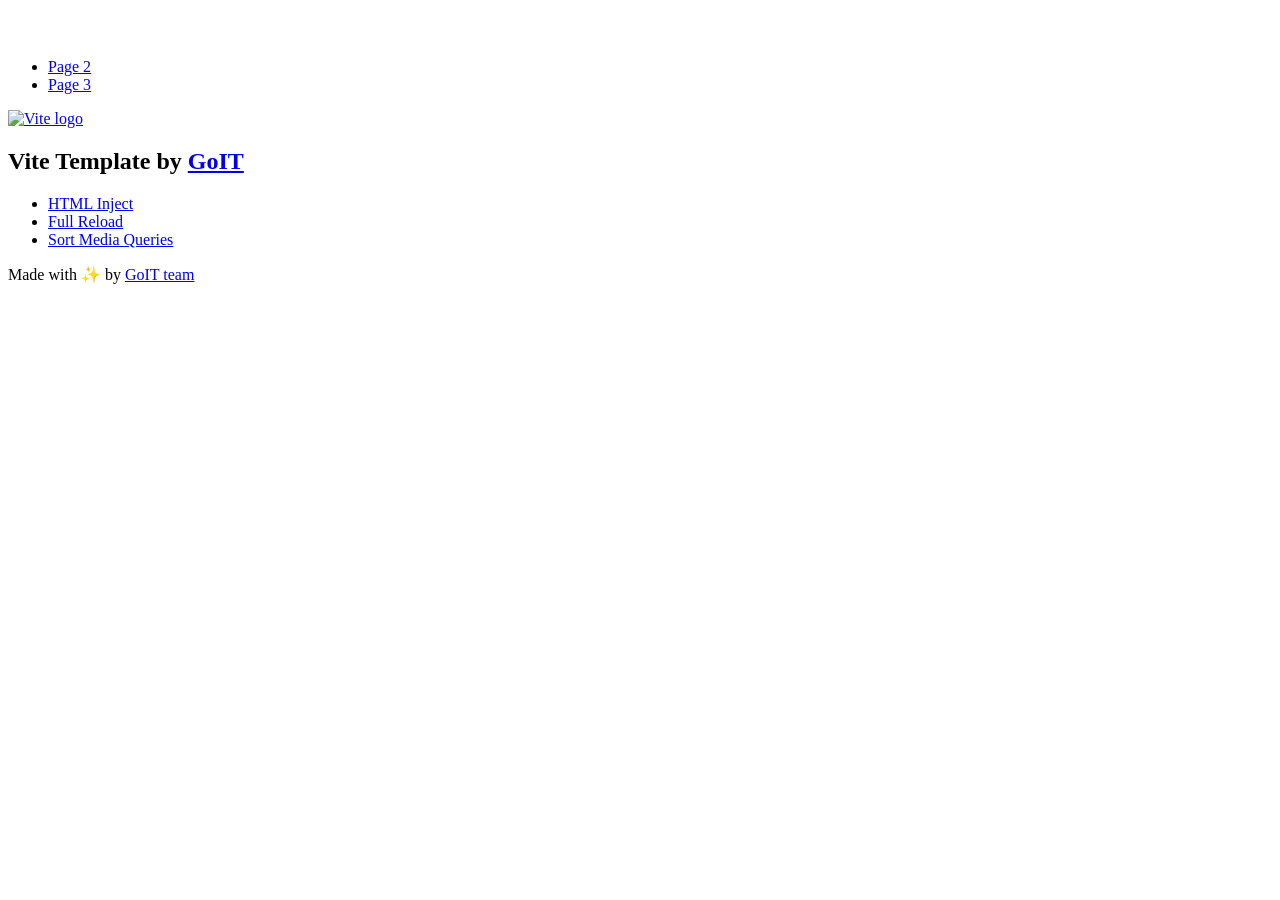
==== index.html @ 7e9dbca8 "Deploying to gh-pages from @ Pavel197009/goit-js-hw-12@22ffb9b27bfb04e03257698ecffb76ed4d5c0f08 🚀" ====
<!DOCTYPE html>
<html lang="en">
  <head>
    <meta charset="UTF-8" />
    <link rel="icon" type="image/svg+xml" href="/goit-js-hw-12/favicon.svg" />
    <meta name="viewport" content="width=device-width, initial-scale=1.0" />
    <title>Vanilla App Template</title>
    <script type="module" crossorigin src="/goit-js-hw-12/index.js"></script>
    <link rel="stylesheet" crossorigin href="/goit-js-hw-12/assets/index-DvPDDfy5.css">
  </head>
  <body>
    <header class="header">
  <div class="container">
    <nav class="nav">
      <a class="nav-logo" href="./index.html" aria-label="Site logo">
        <svg class="nav-logo-icon" width="100" height="30">
          <use href="/goit-js-hw-12/assets/sprite-E8vg0sBb.svg#logo"></use>
        </svg>
      </a>
      <ul class="nav-list">
        <li class="nav-item">
          <a class="nav-link {=$highlight-act}" href="./page-2.html">Page 2</a>
        </li>
        <li class="nav-item">
          <a class="nav-link {=$highlight-curr}" href="./page-3.html">Page 3</a>
        </li>
      </ul>
    </nav>
  </div>
</header>


    <main>
      <!-- Loads the specified .html file -->
      <section class="vite-promo">
  <div class="container">
    <div class="vite-promo-thumb">
      <a
        class="vite-promo-link"
        href="https://vitejs.dev/"
        target="_blank"
        rel="noopener noreferrer"
        aria-label="Link to Vite official website"
        title="Vite.js  build tool"
      >
        <!-- Path to images as from index.html file -->
        <img
          class="pic"
          src="/goit-js-hw-12/assets/vite-logo-9o_aqrTe.png"
          alt="Vite logo"
          width="640"
          height="640"
        />
      </a>
    </div>
    <h1 class="main-title">
      <span class="main-title-gradient">Vite</span>
      Template by
      <a
        class="main-title-link"
        href="https://github.com/goitacademy/vanilla-app-template"
        target="_blank"
        rel="noopener noreferrer"
      >
        GoIT
      </a>
    </h1>
  </div>
</section>

      <article class="badges">
  <div class="container">
    <ul class="badges-list">
      <li class="badges-item">
        <a
          class="badges-link"
          href="https://www.npmjs.com/package/vite-plugin-html-inject"
          target="_blank"
          rel="noopener noreferrer"
        >
          HTML Inject
        </a>
      </li>
      <li class="badges-item">
        <a
          class="badges-link"
          href="https://www.npmjs.com/package/vite-plugin-full-reload"
          target="_blank"
          rel="noopener noreferrer"
        >
          Full Reload
        </a>
      </li>
      <li class="badges-item">
        <a
          class="badges-link"
          href="https://www.npmjs.com/package/postcss-sort-media-queries"
          target="_blank"
          rel="noopener noreferrer"
        >
          Sort Media Queries
        </a>
      </li>
    </ul>
  </div>
</article>

    </main>

    <footer class="footer">
  <div class="container">
    <p class="footer-desc">
      Made with ✨ by
      <a
        class="footer-link"
        href="https://goit.global/ua/"
        target="_blank"
        rel="noopener noreferrer"
      >
        GoIT team
      </a>
    </p>
  </div>
</footer>


  </body>
</html>
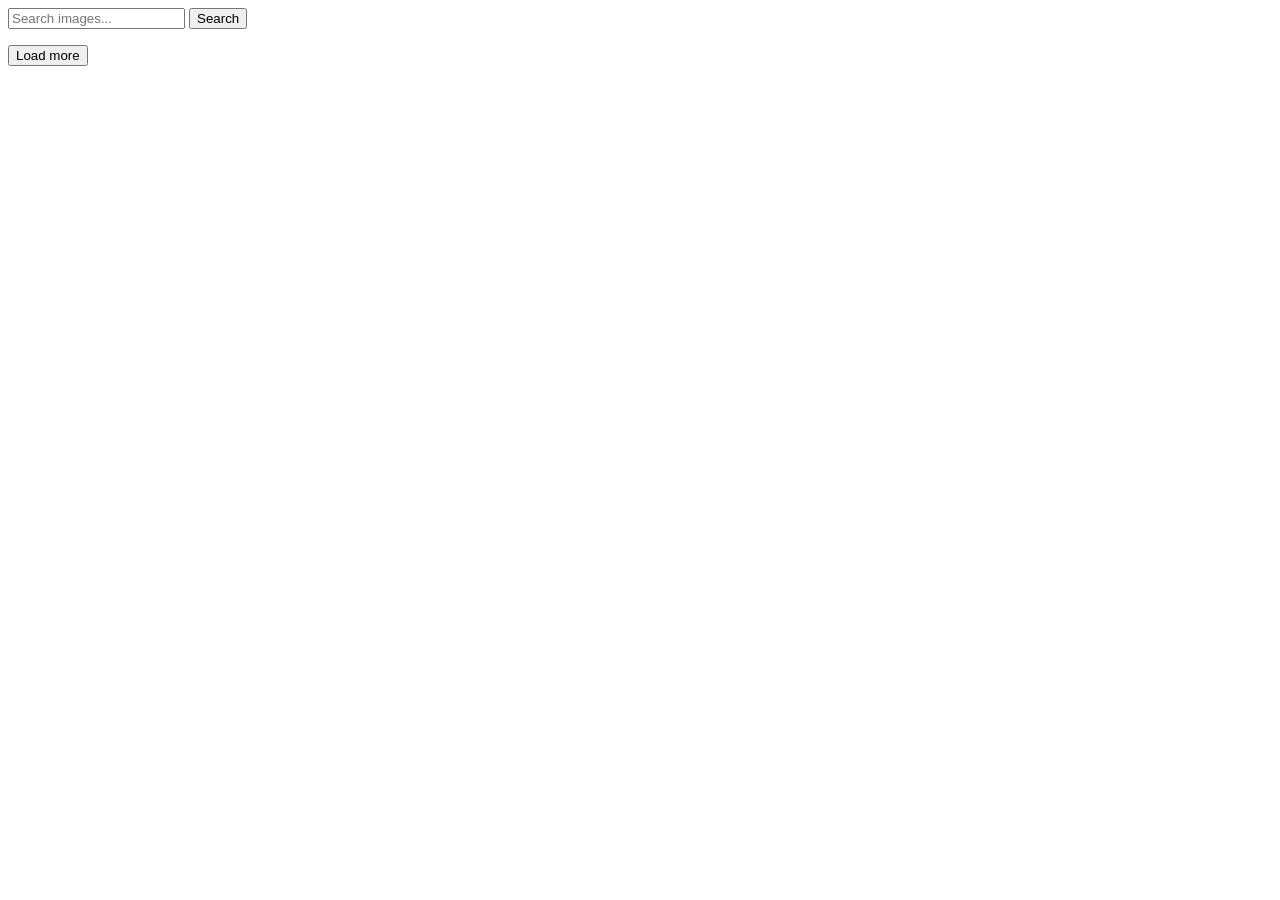
==== commit abea8ba1: "Deploying to gh-pages from @ Pavel197009/goit-js-hw-12@16bebba19c9be6381eeef0911818ee0399162440 🚀" ====
--- a/index.html
+++ b/index.html
@@ -1,128 +1,39 @@
 <!DOCTYPE html>
 <html lang="en">
-  <head>
-    <meta charset="UTF-8" />
-    <link rel="icon" type="image/svg+xml" href="/goit-js-hw-12/favicon.svg" />
-    <meta name="viewport" content="width=device-width, initial-scale=1.0" />
-    <title>Vanilla App Template</title>
-    <script type="module" crossorigin src="/goit-js-hw-12/index.js"></script>
-    <link rel="stylesheet" crossorigin href="/goit-js-hw-12/assets/index-DvPDDfy5.css">
-  </head>
-  <body>
-    <header class="header">
-  <div class="container">
-    <nav class="nav">
-      <a class="nav-logo" href="./index.html" aria-label="Site logo">
-        <svg class="nav-logo-icon" width="100" height="30">
-          <use href="/goit-js-hw-12/assets/sprite-E8vg0sBb.svg#logo"></use>
-        </svg>
-      </a>
-      <ul class="nav-list">
-        <li class="nav-item">
-          <a class="nav-link {=$highlight-act}" href="./page-2.html">Page 2</a>
-        </li>
-        <li class="nav-item">
-          <a class="nav-link {=$highlight-curr}" href="./page-3.html">Page 3</a>
-        </li>
+
+<head>
+  <meta charset="UTF-8" />
+  <meta name="viewport" content="width=device-width, initial-scale=1.0" />
+  <title>Search images</title>
+  <link rel="stylesheet" href="https://cdn.jsdelivr.net/npm/bootstrap-icons@1.9.1/font/bootstrap-icons.css"
+    integrity="sha384-xeJqLiuOvjUBq3iGOjvSQSIlwrpqjSHXpduPd6rQpuiM3f5/ijby8pCsnbu5S81n" crossorigin="anonymous" />
+   <script type="module" crossorigin src="/goit-js-hw-12/index.js"></script>
+   <link rel="modulepreload" crossorigin href="/goit-js-hw-12/assets/vendor-BezXTN6Z.js">
+   <link rel="stylesheet" crossorigin href="/goit-js-hw-12/assets/vendor-DumFYO8Z.css">
+   <link rel="stylesheet" crossorigin href="/goit-js-hw-12/assets/index-Cwqd24cC.css">
+ </head>
+
+<body>
+  <!-- HEADER -->
+  <header class="header">
+    <div class="container header-container">
+      <form class="search-form" id="search-form">
+        <input class="search-form-input" type="text" name="search_text" autocomplete="off"
+          placeholder="Search images..." required />
+        <button class="search-form-btn" type="submit">Search</button>
+      </form>
+      <span class="loader"></span>
+    </div>
+    </div>
+  </header>
+
+  <!-- GALLERY  -->
+  <div class="gallery-section">
+  <!-- gallery -->
+      <ul class="gallery">
       </ul>
-    </nav>
   </div>
-</header>
+  <button type="button" class="load-more">Load more</button>
+</body>
 
-
-    <main>
-      <!-- Loads the specified .html file -->
-      <section class="vite-promo">
-  <div class="container">
-    <div class="vite-promo-thumb">
-      <a
-        class="vite-promo-link"
-        href="https://vitejs.dev/"
-        target="_blank"
-        rel="noopener noreferrer"
-        aria-label="Link to Vite official website"
-        title="Vite.js  build tool"
-      >
-        <!-- Path to images as from index.html file -->
-        <img
-          class="pic"
-          src="/goit-js-hw-12/assets/vite-logo-9o_aqrTe.png"
-          alt="Vite logo"
-          width="640"
-          height="640"
-        />
-      </a>
-    </div>
-    <h1 class="main-title">
-      <span class="main-title-gradient">Vite</span>
-      Template by
-      <a
-        class="main-title-link"
-        href="https://github.com/goitacademy/vanilla-app-template"
-        target="_blank"
-        rel="noopener noreferrer"
-      >
-        GoIT
-      </a>
-    </h1>
-  </div>
-</section>
-
-      <article class="badges">
-  <div class="container">
-    <ul class="badges-list">
-      <li class="badges-item">
-        <a
-          class="badges-link"
-          href="https://www.npmjs.com/package/vite-plugin-html-inject"
-          target="_blank"
-          rel="noopener noreferrer"
-        >
-          HTML Inject
-        </a>
-      </li>
-      <li class="badges-item">
-        <a
-          class="badges-link"
-          href="https://www.npmjs.com/package/vite-plugin-full-reload"
-          target="_blank"
-          rel="noopener noreferrer"
-        >
-          Full Reload
-        </a>
-      </li>
-      <li class="badges-item">
-        <a
-          class="badges-link"
-          href="https://www.npmjs.com/package/postcss-sort-media-queries"
-          target="_blank"
-          rel="noopener noreferrer"
-        >
-          Sort Media Queries
-        </a>
-      </li>
-    </ul>
-  </div>
-</article>
-
-    </main>
-
-    <footer class="footer">
-  <div class="container">
-    <p class="footer-desc">
-      Made with ✨ by
-      <a
-        class="footer-link"
-        href="https://goit.global/ua/"
-        target="_blank"
-        rel="noopener noreferrer"
-      >
-        GoIT team
-      </a>
-    </p>
-  </div>
-</footer>
-
-
-  </body>
 </html>
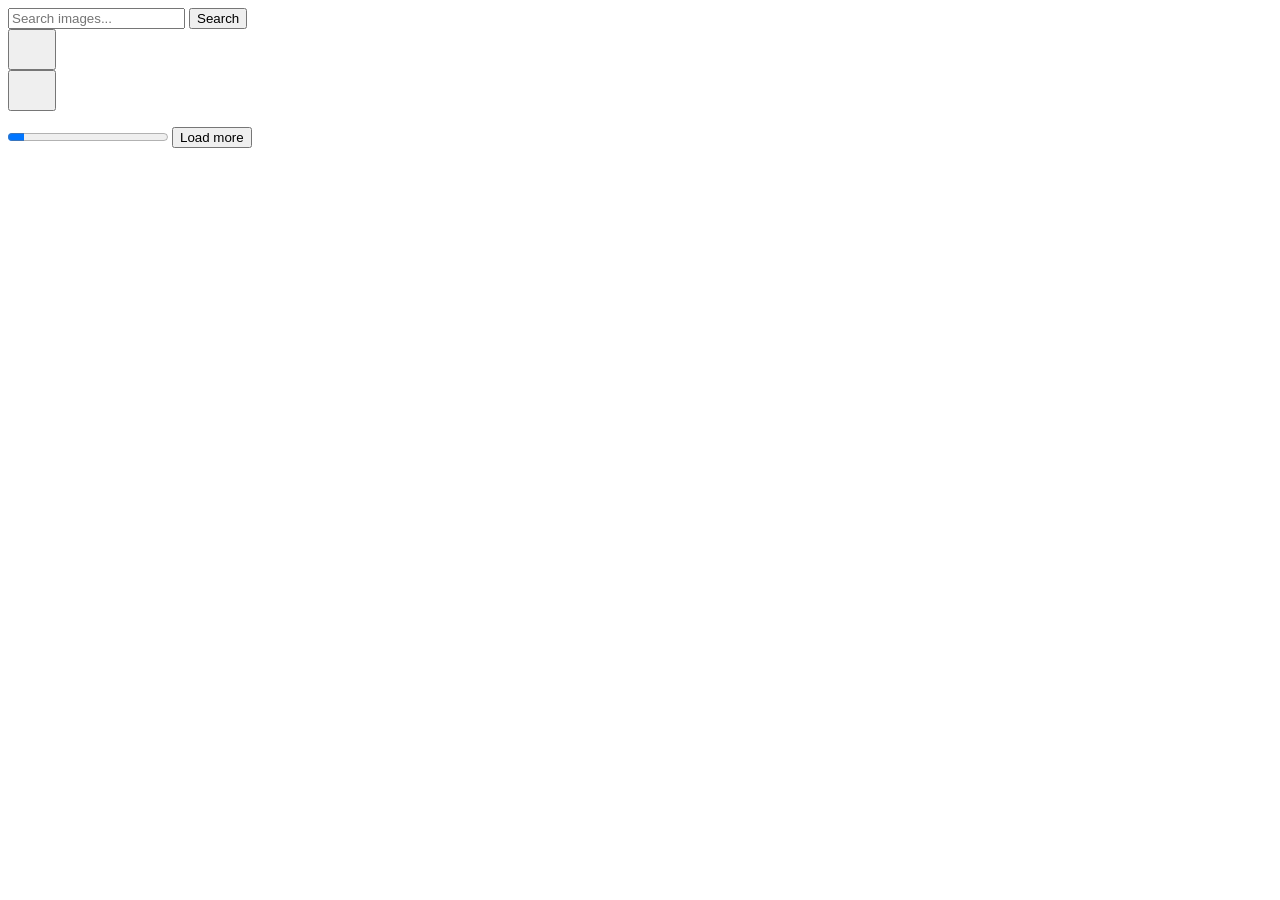
==== commit d454d601: "Deploying to gh-pages from @ Pavel197009/goit-js-hw-12@53e29b5151bb8994eab497f8603afe35e48a9ab7 🚀" ====
--- a/index.html
+++ b/index.html
@@ -8,16 +8,16 @@
   <link rel="stylesheet" href="https://cdn.jsdelivr.net/npm/bootstrap-icons@1.9.1/font/bootstrap-icons.css"
     integrity="sha384-xeJqLiuOvjUBq3iGOjvSQSIlwrpqjSHXpduPd6rQpuiM3f5/ijby8pCsnbu5S81n" crossorigin="anonymous" />
    <script type="module" crossorigin src="/goit-js-hw-12/index.js"></script>
-   <link rel="modulepreload" crossorigin href="/goit-js-hw-12/assets/vendor-BezXTN6Z.js">
+   <link rel="modulepreload" crossorigin href="/goit-js-hw-12/assets/vendor-CIF6YjI2.js">
    <link rel="stylesheet" crossorigin href="/goit-js-hw-12/assets/vendor-DumFYO8Z.css">
-   <link rel="stylesheet" crossorigin href="/goit-js-hw-12/assets/index-Cwqd24cC.css">
+   <link rel="stylesheet" crossorigin href="/goit-js-hw-12/assets/index-BKE4-Fop.css">
  </head>
 
 <body>
   <!-- HEADER -->
   <header class="header">
     <div class="container header-container">
-      <form class="search-form" id="search-form">
+      <form class="form" id="search-form">
         <input class="search-form-input" type="text" name="search_text" autocomplete="off"
           placeholder="Search images..." required />
         <button class="search-form-btn" type="submit">Search</button>
@@ -27,13 +27,33 @@
     </div>
   </header>
 
+  <div class="btn-down">
+    <button class="btn-down-wrapper__btn" id="to-down-btn" title="Go to bottom">
+      <svg class="icon-arrow" width="32" height="32" aria-label="down">
+        <use class="arrow" href="data:image/svg+xml,%3c!--%20Generated%20by%20IcoMoon.io%20--%3e%3csvg%20version='1.1'%20xmlns='http://www.w3.org/2000/svg'%20width='32'%20height='32'%20viewBox='0%200%2032%2032'%3e%3cpath%20fill='%23AE1100'%20d='M16%2031l15-15h-9v-16h-12v16h-9z'%3e%3c/path%3e%3c/svg%3e"></use>
+      </svg>
+    </button>
+  </div>
+  <div class="btn-up">
+    <button class="btn-up-wrapper__btn" id="to-top-btn" title="Go to top">
+      <svg class="icon-arrow" width="32" height="32" aria-label="up">
+        <use class="arrow" href="data:image/svg+xml,%3c!--%20Generated%20by%20IcoMoon.io%20--%3e%3csvg%20version='1.1'%20xmlns='http://www.w3.org/2000/svg'%20width='32'%20height='32'%20viewBox='0%200%2032%2032'%3e%3cpath%20fill='%23AE1100'%20d='M16%201l-15%2015h9v16h12v-16h9z'%3e%3c/path%3e%3c/svg%3e"></use>
+      </svg>
+    </button>
+  </div>
   <!-- GALLERY  -->
   <div class="gallery-section">
   <!-- gallery -->
       <ul class="gallery">
       </ul>
   </div>
-  <button type="button" class="load-more">Load more</button>
+  <div>
+    <div class="status-div">
+      <label class="progress-label" for="loading"></label>
+        <progress id="loading" max="100" value="10"></progress>
+      <button type="click" class="load-more">Load more</button>
+    </div>
+  </div>
 </body>
 
 </html>
